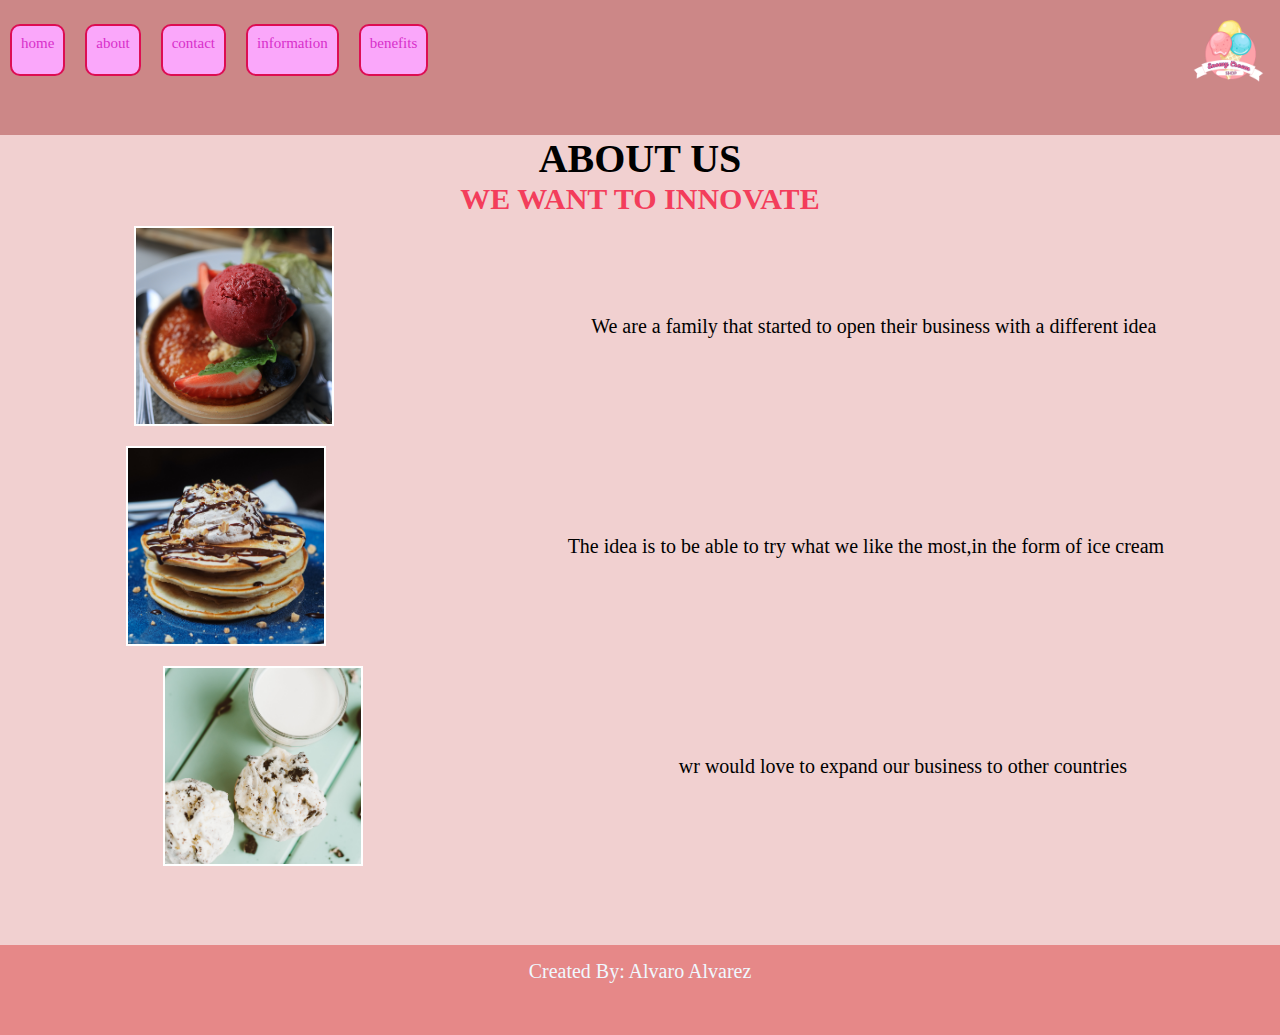
==== about.html @ bf5bf396 "sprint2" ====
<!DOCTYPE html>
<html lang="en">

<head>
    <meta charset="UTF-8">
    <meta name="viewport" content="width=device-width, initial-scale=1.0">
    <title>SNOWY CREAM</title>
    <link rel="stylesheet" href="style.css">
    <link rel="shortcut icon" href="./asset/icon.png" type="image/x-icon">
</head>
<body>
    <header>
        <div class="divlogo">

            <nav class="navbar">
                <a href="./index.html">home</a>
                <a href="./about.html">about</a>
                <a href="./contact.html">contact</a>
                <a href="./information.html">information</a>
                <a href="./benefits.html">benefits</a>
            </nav>
            <img class="logo" src="./asset/logo.png" alt="">
        </div>

</header>
    <main>
        <Div class="titulos">
            <H1 class="titulo"> ABOUT US</H1>
            <h2 class="subtitulo"> WE WANT TO INNOVATE </h2>
        </Div>

        <div class="imatex03">
            <img class="ima03" src="./asset/redcream.jpg" alt="">
            <p class="tex03"> We are a family that started to open their business with a different idea </p>
        </div>

        <div class="imatex03">
            <img class=" ima03" src="./asset/pancakes-ice.jpg" alt="">
            <p class="tex03"> The idea is to be able to try what we like the most,in the form of ice cream </p>

        </div>
        <div class="imatex03">
            <img class=" ima03" src="./asset/two-icecream.jpg" alt="">
            <p class="tex03"> wr would love to expand our business to other countries</p>

        </div>

    </main>

<footer>
    <p class="final">Created By: Alvaro Alvarez</p>
</footer>
</body>
</html>
---- style.css ----
*{
    margin: 0px;
    padding: 0px;
    box-sizing: border-box;
}
header{
    min-height: 15vh;
    background-color: rgb(204, 135, 135);
    width: 100%;
}
    
   
.logo{
    width: 100px;
    object-fit: contain;
}
.divlogo{
    display: flex;
    justify-content: space-between;
    align-items: center;
}
.navbar{
    height: 8vh;
    padding: 40px,0px;
    display: flex;
}
.navbar a{
    text-decoration: none;
    color: rgb(216, 47, 202);
    background-color:rgb(250, 167, 250) ;
    border-radius:10px;
    cursor: pointer;
    font-size: 15px;
    border: 2px solid rgb(221, 13, 83);
    margin: 10px;
    padding: 9px;
}
.titulos{
    text-align: center;
}
.titulo{
   
    font-size: 40px;
}
.subtitulo{
    font-size: 30px;
    color: rgb(243, 61, 91)
}
main{
    min-height: 90vh;
     background-color: rgb(241, 208, 208);
}
.ice{
    padding: 30px;
    text-align: center;
}
.ima1{
    width: 100% ;
    height: 200px;
    border: 2px solid white;
    object-fit: cover;
}
.ima2{
    display: flex;
    margin:  30px;
    border: 2px solid white;
    width: 300px;
    height: 250px
} 
.texto{
    display: flex;
    width: 500px;
    margin:50px 200px ;
    font-size: 20px;
}  
.imatex{
    display: flex;
    justify-content: space-between;
    align-items: center;
}
footer{
     min-height: 10vh;
    background-color: rgb(230, 136, 136);
}
.final{
    text-align: center;
    color: aliceblue;
    font-size: 20px;
    padding: 15px;
}
/*2 PAGINA*/
.ima03{
    height: 200px;
    width: 200px; 
    border: 2px solid white;
    display: flex;
    object-fit: cover;
    margin: 10px;
}
.tex03{
    display: flex; 
    font-size: 20px;
    
}
.imatex03{
    display: flex;
    align-items: center;
    justify-content: space-around;
}
/*3 pagina*/
.logo02{
    display: flex;
    flex-direction: column;
    justify-content: center;
    align-items: center;
}
.logo01{
    display: flex;
    width: 500px;
}
.textcontac{
    display: flex;
    font-size: 20px;
}
.contac{
    display:flex ;
    justify-content: space-around;
}
.cel{
    display:flex;
    margin: 20px 110px;
}
.email{
    display: flex;
    margin: 20px 100px;
}
/*4 pagina*/
table,thead,tr,td,th{
border: 1px solid black;
font-family:Arial, Helvetica, sans-serif
}
.table{ 
height: 100vh;
width:100% ;
display: flex;
flex-direction: column;
justify-content: center;
align-items: center;
}
table{
    
    text-align: center;
    background-color: white;
    width: 500px;
    border-collapse: collapse;
}
td,th{
    padding: 10px;
    height: 100px;
    width: 100px;
}
/*pagina 5*/
.lista1{
    width:1250px;
    display: flex;
    justify-content: space-around;
    align-items: center;
    border: 1px solid white;
    margin: 20px 50px;
    background-color: rgb(230, 155, 155);
} 
.tex{
    font-size: 30px;
    text-align: center;
    padding: 20px;
    color: rgb(243, 61, 91)
}
.contene{
    display: flex;
    justify-content: center;
    margin: 100px;
}
h3{
    font-size: 30px;
}
li{
    font-size: 20px;
}
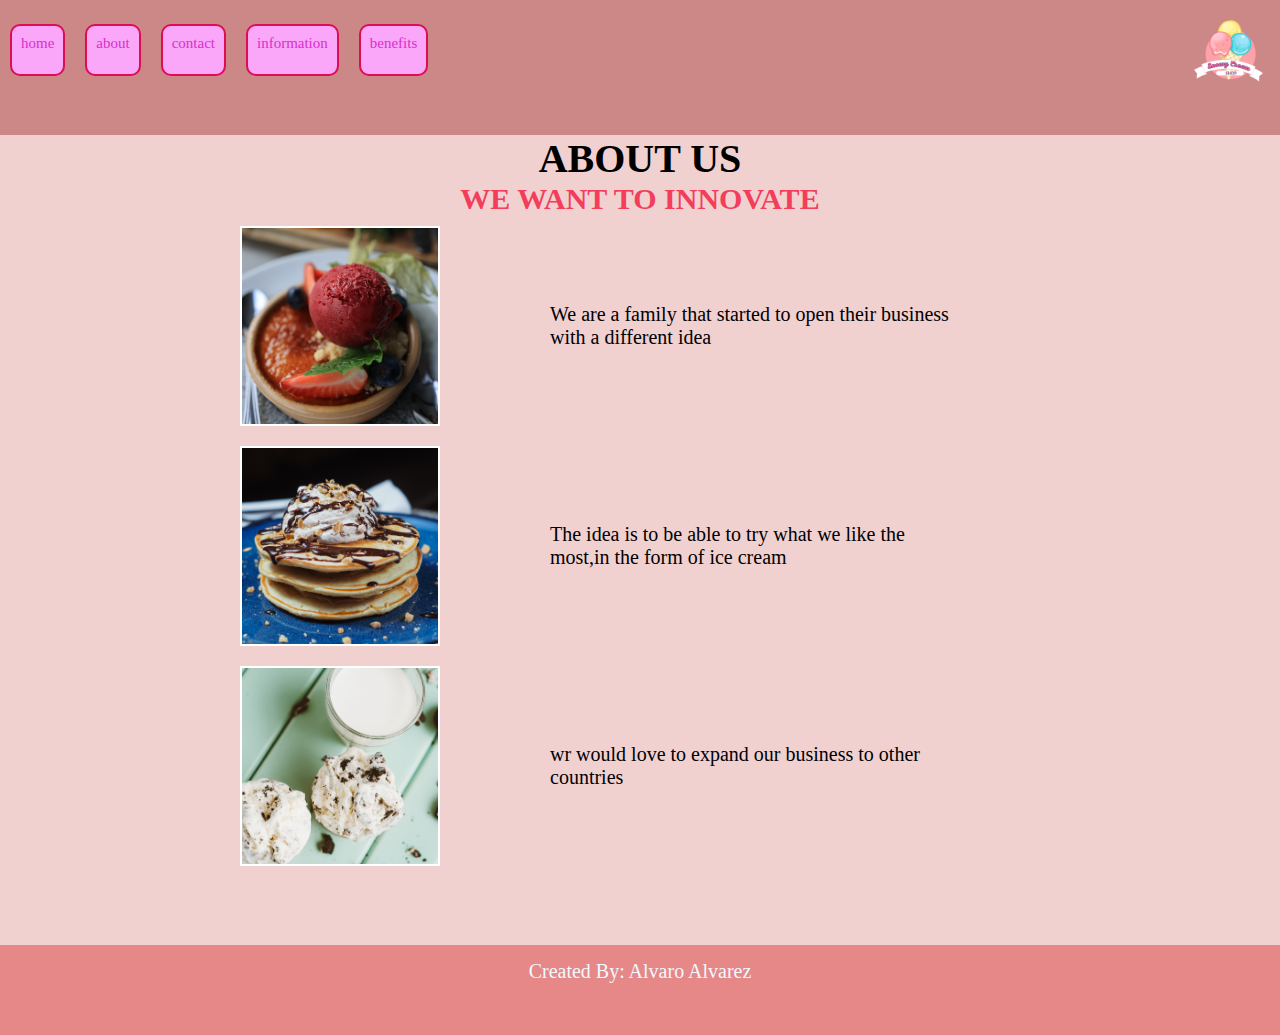
==== commit d5a066a3: "correccion" ====
--- a/about.html
+++ b/about.html
@@ -24,8 +24,10 @@
 
 </header>
     <main>
-        <Div class="titulos">
-            <H1 class="titulo"> ABOUT US</H1>
+        <div class="cont">
+
+            <Div class="titulos">
+                <H1 class="titulo"> ABOUT US</H1>
             <h2 class="subtitulo"> WE WANT TO INNOVATE </h2>
         </Div>
 
@@ -37,12 +39,13 @@
         <div class="imatex03">
             <img class=" ima03" src="./asset/pancakes-ice.jpg" alt="">
             <p class="tex03"> The idea is to be able to try what we like the most,in the form of ice cream </p>
-
+            
         </div>
         <div class="imatex03">
             <img class=" ima03" src="./asset/two-icecream.jpg" alt="">
             <p class="tex03"> wr would love to expand our business to other countries</p>
-
+            
+        </div>
         </div>
 
     </main>
--- a/style.css
+++ b/style.css
@@ -89,6 +89,7 @@
     padding: 15px;
 }
 /*2 PAGINA*/
+
 .ima03{
     height: 200px;
     width: 200px; 
@@ -96,16 +97,22 @@
     display: flex;
     object-fit: cover;
     margin: 10px;
+    object-fit: cover;
+    
+
+    
 }
 .tex03{
     display: flex; 
     font-size: 20px;
+    margin:10px 100px;
+    width: 400px;
     
 }
 .imatex03{
     display: flex;
     align-items: center;
-    justify-content: space-around;
+    justify-content: center;
 }
 /*3 pagina*/
 .logo02{
@@ -169,17 +176,24 @@
     margin: 20px 50px;
     background-color: rgb(230, 155, 155);
 } 
+.imag{
+    margin-right: 100px;
+}
+  
+    
 .tex{
+
+
     font-size: 30px;
     text-align: center;
     padding: 20px;
     color: rgb(243, 61, 91)
 }
-.contene{
-    display: flex;
-    justify-content: center;
-    margin: 100px;
-}
+.list{
+    width: 500px;
+}    
+    
+
 h3{
     font-size: 30px;
 }
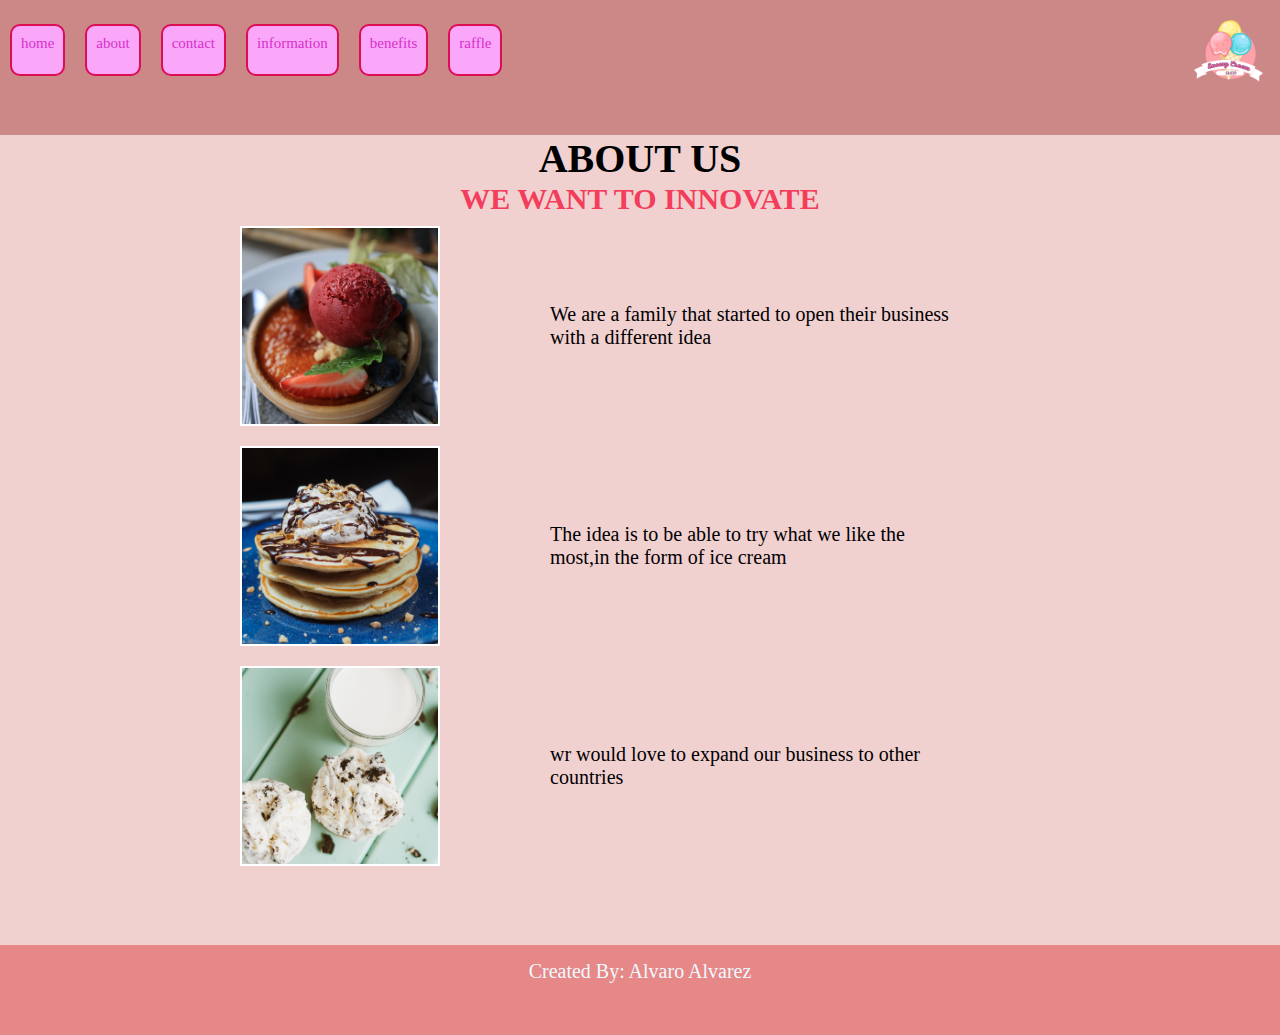
==== commit 0a5d752b: "nueva pagina" ====
--- a/about.html
+++ b/about.html
@@ -18,6 +18,7 @@
                 <a href="./contact.html">contact</a>
                 <a href="./information.html">information</a>
                 <a href="./benefits.html">benefits</a>
+                <a href="./raffle.html">raffle</a>
             </nav>
             <img class="logo" src="./asset/logo.png" alt="">
         </div>
--- a/style.css
+++ b/style.css
@@ -200,8 +200,69 @@
 li{
     font-size: 20px;
 }
-
-    
+/*pagina 6*/
+form{
+    display: flex;
+    flex-direction: column;
+    gap: 1rem;
+    padding:2rem;
+    border-radius: 2rem;
+    
+}
+
+.raf{
+    display: flex;
+    
+    align-items: end;
+    flex-direction: column;
+    
+    
+    
+}   
+
+.pago{
+    display: flex;
+    flex-direction: row-reverse;
+    justify-content: flex-end;
+}
+    
+.text{
+
+    font-size:25px ;
+}
+.cheq{
+    display: flex;
+    flex-direction: row-reverse;
+    justify-content: flex-end;
+    
+}
+.sumit{
+    display: flex;
+    justify-content: space-between;
+}
+.pagar{
+    display: flex;
+    flex-direction: column;
+   
+}
+    
+.selec{
+    width: 385px;
+    height: 30px;
+}
+.mapa{
+    display: flex;
+    flex-direction: column;
+    padding: 0 200px;
+    align-items: center;
+    justify-content: center;
+    
+   
+}.todo{
+    display: flex;
+    justify-content: space-between;
+   
+}
 
     
     
